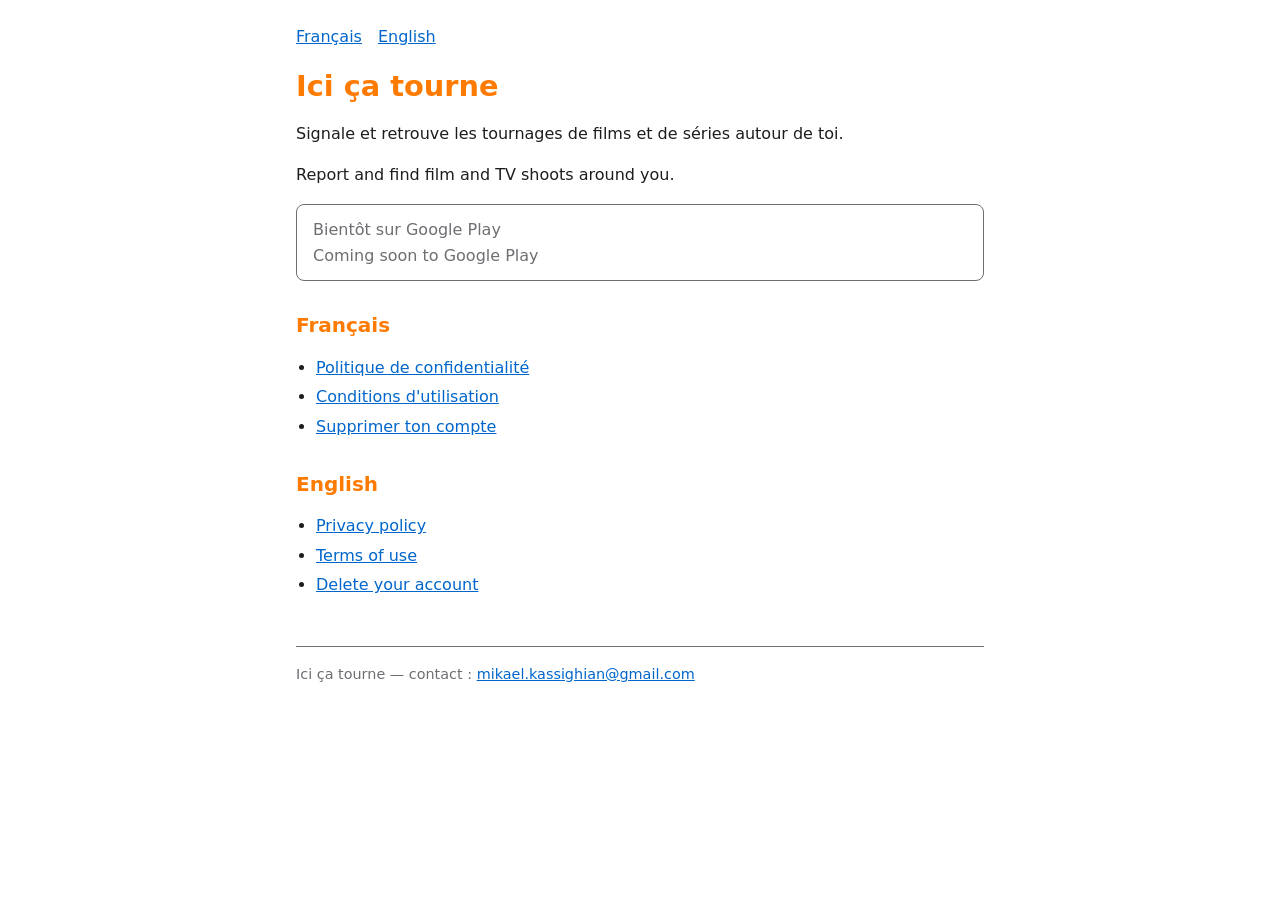
==== index.html @ 1eceb39b "Pages légales d'Ici ça tourne" ====
<!doctype html>
<html lang="fr">
<head>
<meta charset="utf-8">
<meta name="viewport" content="width=device-width, initial-scale=1">
<title>Ici ça tourne</title>
<link rel="stylesheet" href="style.css">
</head>
<body>
<main>
<nav>
  <a href="#fr" hreflang="fr">Français</a>
  <a href="#en" lang="en" hreflang="en">English</a>
</nav>

<h1>Ici ça tourne</h1>
<p>Signale et retrouve les tournages de films et de séries autour de toi.</p>
<p lang="en">Report and find film and TV shoots around you.</p>

<!-- Tâche 18 : remplacer ces deux lignes par le lien de la fiche Google Play après publication. -->
<p class="soon">Bientôt sur Google Play<br><span lang="en">Coming soon to Google Play</span></p>

<section id="fr">
<h2>Français</h2>
<ul>
  <li><a href="fr/privacy.html">Politique de confidentialité</a></li>
  <li><a href="fr/terms.html">Conditions d'utilisation</a></li>
  <li><a href="fr/delete-account.html">Supprimer ton compte</a></li>
</ul>
</section>

<section id="en" lang="en">
<h2>English</h2>
<ul>
  <li><a href="en/privacy.html">Privacy policy</a></li>
  <li><a href="en/terms.html">Terms of use</a></li>
  <li><a href="en/delete-account.html">Delete your account</a></li>
</ul>
</section>

<footer>Ici ça tourne — contact : <a href="mailto:mikael.kassighian@gmail.com">mikael.kassighian@gmail.com</a></footer>
</main>
</body>
</html>
---- style.css ----
:root { --bg: #ffffff; --text: #1d1d1f; --muted: #6e6e73; --accent: #ff7a00; --link: #0066cc; color-scheme: light dark; }
@media (prefers-color-scheme: dark) {
  :root { --bg: #111113; --text: #f5f5f7; --muted: #a1a1a6; --link: #4da3ff; }
}
* { box-sizing: border-box; }
html { -webkit-text-size-adjust: 100%; text-size-adjust: 100%; }
body { margin: 0; background: var(--bg); color: var(--text); font: 16px/1.6 system-ui, -apple-system, "Segoe UI", Roboto, sans-serif; overflow-wrap: break-word; }
main { max-width: 720px; margin: 0 auto; padding: 24px 16px 64px; }
h1, h2 { color: var(--accent); line-height: 1.25; }
h1 { font-size: 1.8rem; margin-bottom: 0.25rem; }
h2 { font-size: 1.25rem; margin-top: 2rem; }
a { color: var(--link); overflow-wrap: anywhere; }
ul, ol { padding-left: 1.25rem; }
li { margin: 0.25rem 0; }
.updated, footer { color: var(--muted); font-size: 0.9rem; }
.updated { margin-top: 0; }
nav { display: flex; gap: 16px; flex-wrap: wrap; margin-bottom: 8px; }
nav a[aria-current="page"] { font-weight: 600; }
.soon { border: 1px solid var(--muted); border-radius: 8px; padding: 12px 16px; color: var(--muted); }
footer { margin-top: 48px; border-top: 1px solid var(--muted); padding-top: 16px; }
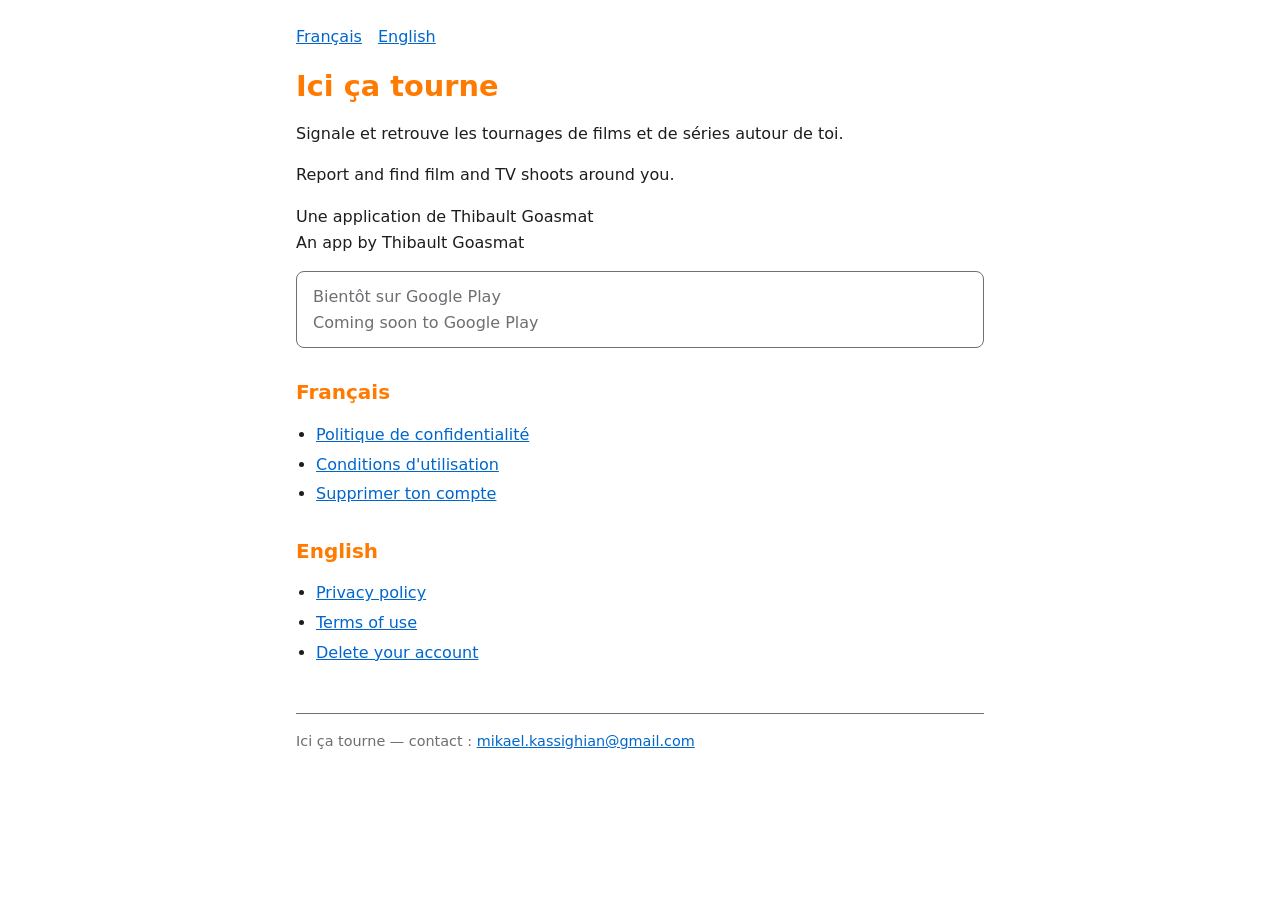
==== commit 78935e54: "Accueil : une application de Thibault Goasmat" ====
--- a/index.html
+++ b/index.html
@@ -16,6 +16,7 @@
 <h1>Ici ça tourne</h1>
 <p>Signale et retrouve les tournages de films et de séries autour de toi.</p>
 <p lang="en">Report and find film and TV shoots around you.</p>
+<p class="author">Une application de Thibault Goasmat<br><span lang="en">An app by Thibault Goasmat</span></p>
 
 <!-- Tâche 18 : remplacer ces deux lignes par le lien de la fiche Google Play après publication. -->
 <p class="soon">Bientôt sur Google Play<br><span lang="en">Coming soon to Google Play</span></p>
